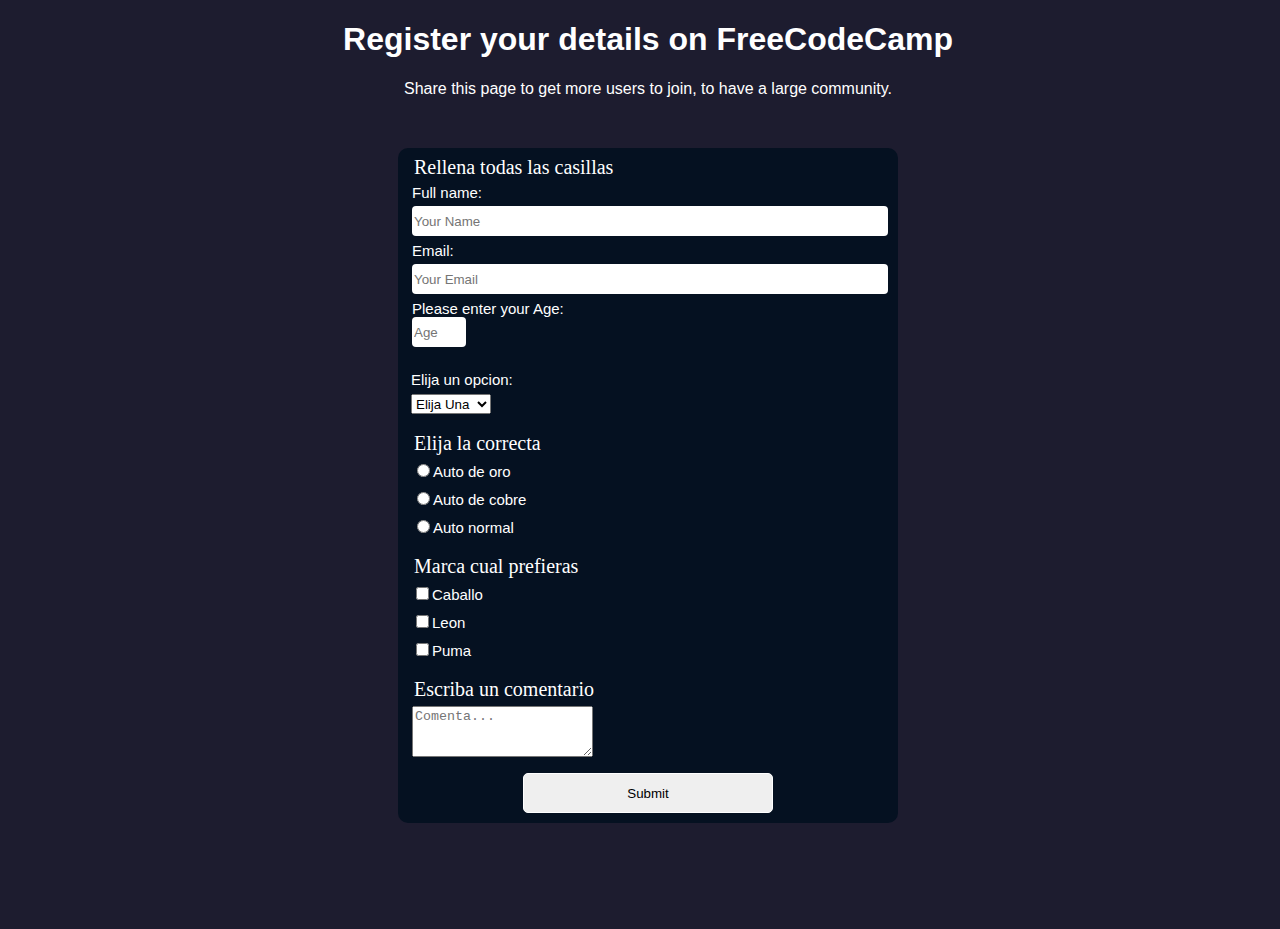
==== 01-EncuestaFormulary/index.html @ d6778711 "new archives for my projects" ====
<!DOCTYPE html>
<html lang="en">
  <head>
    <meta charset="utf-8">
    <meta name="viewport" content="width=device-width, initial-scale=1.0">
    <link rel="stylesheet" href="styles.css">
    <title>Register your details</title>
  </head>
  <body>
    <h1 id="title">Register your details on FreeCodeCamp</h1>
    <p id="description">Share this page to get more users to join, to have a large community.</p>
    <form id="survey-form">
      <fieldset>
        <legend>Rellena todas las casillas</legend>
      <label id="name-label">Full name: <input class="one" type="text" id="name" placeholder="Your Name" required/></label>
      <label id="email-label">Email:<input class="one" type="email" id="email" placeholder="Your Email" required/></label>
      <label id="number-label">Please enter your Age: <input type="number" id="number" placeholder="Age" min="13" max="120" /></label>
      </fieldset>
      <div>
      <label for="dropdown">Elija un opcion:</label>
     <select id="dropdown">
       <option value="">Elija Una</option>
       <option value="2">Auto</option>
       <option value="3">Moto</option>
       <option value="4">Bicicleta</option>
       </select>
       </div>
       <fieldset>
         <legend>Elija la correcta</legend>
      <label class="rad"><input type="radio" name="radio" value="radio-one" />Auto de oro</label>
      <label class="rad"><input type="radio" name="radio" value="radio-two" />Auto de cobre</label>
      <label class="rad"><input type="radio" name="radio" value="radio-tree" />Auto normal</label>
      </fieldset>
      <fieldset>
        <legend>Marca cual prefieras</legend>
      <label><input type="checkbox" name="box-one" value="box-two" />Caballo</label>
     <label><input type="checkbox" name="box-one" value="box-two" />Leon</label>
      <label><input type="checkbox" name="box-one" value="box-two" />Puma</label>
      </fieldset>
      <fieldset>
        <legend>Escriba un comentario</legend>
      <textarea  id="comen" type="text" placeholder="Comenta..." rows="3"
      cols="20"></textarea>
      </fieldset>
      <input class="submit" type="submit" id="submit" />
    </form>
  </body>
 <html/>
---- 01-EncuestaFormulary/styles.css ----
body {
  background-color: rgb(29, 28, 47);
  color: #fff;
  width: 100%;
  height: 100vh;
}
 h1, p {
   text-align: center;
   font-family: Tahoma, sans-serif;
 }
 form {
   display: block;
   width: 80%;
   max-width: 500px;
   min-width: 400px;
   margin: 50px auto 0;
   background-color: rgb(5, 17, 33);
   border-radius: 10px;
   padding: 8px 0;
   
 }
 fieldset{
   border: none;
 }

 input, 
 label, 
 textarea {
   display: block;
   margin-bottom: 6px;
 }

 .one {
   width: 100%;
   height: 28px;
   border-radius: 4px;
   border: none;
   margin: 5px 0 0 0;
 }
  #number {
    width: 50px;
    height: 28px;
    border-radius: 4px;
    border: none;
  }
legend{
  text-align: left;
  font-size: 20px;
}
input[type="radio"]{
 display: inline;
}
input[type="checkbox"]{
 display: inline;
}

#dropdown{
  display: inline-block;
  width: 80px;
  height: 20px;
  margin-bottom: 10px;
}
div {
  padding: 8px;
  margin-left: 5px;
}

label {
  font-size: 15px;
  font-family: arial;
}

.submit {
  width: 50%;
  height: 40px;
  margin:0 auto 2px;
  border: 1px solid white;
  border-radius: 5px;
}
.submit:hover {
  background-color: rgb(120, 120, 229);
  border: 1px solid rgb(120, 120, 229);
}

.submit:active {
  background-color: rgb(27, 27, 79);
}
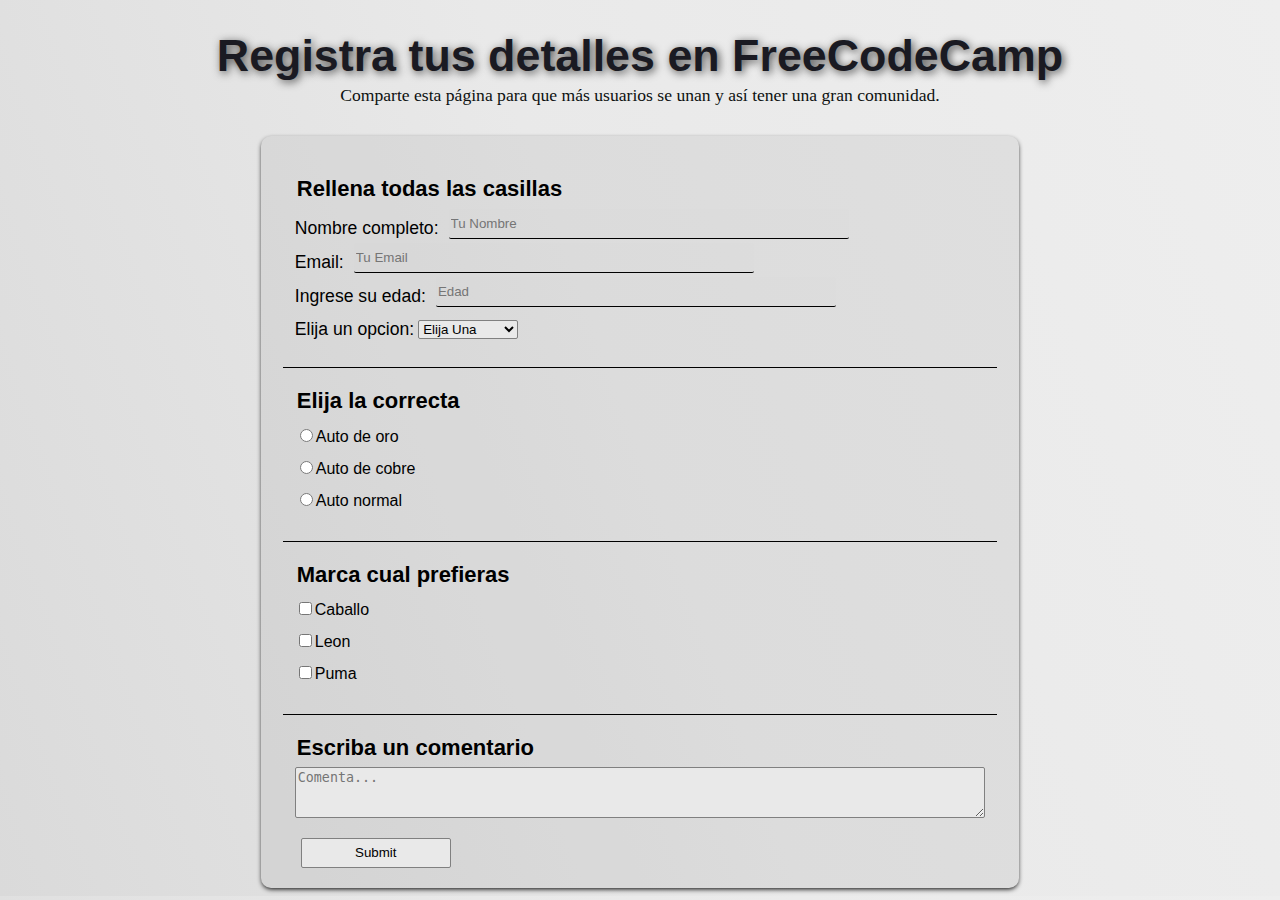
==== commit 2c9dbe21: "cambio de codigo en css" ====
--- a/01-EncuestaFormulary/index.html
+++ b/01-EncuestaFormulary/index.html
@@ -1,30 +1,34 @@
 <!DOCTYPE html>
-<html lang="en">
+<html lang="es">
   <head>
     <meta charset="utf-8">
     <meta name="viewport" content="width=device-width, initial-scale=1.0">
     <link rel="stylesheet" href="styles.css">
-    <title>Register your details</title>
+    <title>Registra tus detalles</title>
   </head>
   <body>
-    <h1 id="title">Register your details on FreeCodeCamp</h1>
-    <p id="description">Share this page to get more users to join, to have a large community.</p>
+    <h1 id="title">Registra tus detalles en FreeCodeCamp</h1>
+    <p id="description">Comparte esta página para que más usuarios se unan y así tener una gran comunidad.</p>
+
     <form id="survey-form">
-      <fieldset>
+      <fieldset  class="casillas">
         <legend>Rellena todas las casillas</legend>
-      <label id="name-label">Full name: <input class="one" type="text" id="name" placeholder="Your Name" required/></label>
-      <label id="email-label">Email:<input class="one" type="email" id="email" placeholder="Your Email" required/></label>
-      <label id="number-label">Please enter your Age: <input type="number" id="number" placeholder="Age" min="13" max="120" /></label>
-      </fieldset>
-      <div>
-      <label for="dropdown">Elija un opcion:</label>
-     <select id="dropdown">
-       <option value="">Elija Una</option>
-       <option value="2">Auto</option>
-       <option value="3">Moto</option>
-       <option value="4">Bicicleta</option>
-       </select>
-       </div>
+      <label id="name-label">Nombre completo: <input class="one" type="text" id="name" placeholder="Tu Nombre" required/></label>
+      <label id="email-label">Email:<input class="one" type="email" id="email" placeholder="Tu Email" required/></label>
+      <label id="number-label">Ingrese su edad: <input type="number" id="number" placeholder="Edad" min="13" max="120" /></label>
+      <div class="edad">
+        <label for="dropdown">Elija un opcion:</label>
+       <select id="dropdown">
+         <option value="">Elija Una</option>
+         <option value="2">Auto</option>
+         <option value="3">Moto</option>
+         <option value="4">Bicicleta</option>
+         </select>
+         </div>
+    </fieldset>
+
+      
+
        <fieldset>
          <legend>Elija la correcta</legend>
       <label class="rad"><input type="radio" name="radio" value="radio-one" />Auto de oro</label>
@@ -37,6 +41,7 @@
      <label><input type="checkbox" name="box-one" value="box-two" />Leon</label>
       <label><input type="checkbox" name="box-one" value="box-two" />Puma</label>
       </fieldset>
+
       <fieldset>
         <legend>Escriba un comentario</legend>
       <textarea  id="comen" type="text" placeholder="Comenta..." rows="3"
@@ -45,4 +50,4 @@
       <input class="submit" type="submit" id="submit" />
     </form>
   </body>
- <html/>
+ </html>
--- a/01-EncuestaFormulary/styles.css
+++ b/01-EncuestaFormulary/styles.css
@@ -1,89 +1,107 @@
-body {
-  background-color: rgb(29, 28, 47);
-  color: #fff;
-  width: 100%;
-  height: 100vh;
-}
- h1, p {
-   text-align: center;
-   font-family: Tahoma, sans-serif;
- }
- form {
-   display: block;
-   width: 80%;
-   max-width: 500px;
-   min-width: 400px;
-   margin: 50px auto 0;
-   background-color: rgb(5, 17, 33);
-   border-radius: 10px;
-   padding: 8px 0;
-   
- }
- fieldset{
-   border: none;
- }
-
- input, 
- label, 
- textarea {
-   display: block;
-   margin-bottom: 6px;
- }
-
- .one {
-   width: 100%;
-   height: 28px;
-   border-radius: 4px;
-   border: none;
-   margin: 5px 0 0 0;
- }
-  #number {
-    width: 50px;
-    height: 28px;
-    border-radius: 4px;
-    border: none;
-  }
-legend{
-  text-align: left;
-  font-size: 20px;
-}
-input[type="radio"]{
- display: inline;
-}
-input[type="checkbox"]{
- display: inline;
+* {
+  box-sizing: border-box;
 }
 
-#dropdown{
-  display: inline-block;
-  width: 80px;
-  height: 20px;
-  margin-bottom: 10px;
+body {
+  background: linear-gradient(70deg, #dadada, #e9e9e9, #eeeeee);
+  padding: 0px;
 }
-div {
-  padding: 8px;
-  margin-left: 5px;
+
+#title {
+  text-align: center;
+  margin-bottom: -14px;
+  color: #1a1a22;
+  font-size: 2.8em;
+  text-shadow: 2px 2px 8px rgb(71, 71, 71);
+  font-weight: 1100;
+  font-family: sans-serif;
+}
+
+#description{
+  text-align: center;
+  font-size: 1.1em;
+  margin-bottom: 30px;
+  color: #0d1110;
+}
+
+#survey-form {
+  margin: 5px 20%;
+  padding: 20px;
+  border-radius: 10px;
+  box-shadow: 0px 2px 5px -1px black;
+  background-color: #96969727;
+}
+
+fieldset {
+  display: grid;
+  border: none;
+  border-bottom: 1px solid black;
+  padding-bottom: 25px;
+  margin-top: 20px;
+  font-family: 'Franklin Gothic Medium', 'Arial Narrow', Arial, sans-serif;
+}
+
+fieldset:last-of-type {border: none;}
+
+.casillas label {
+  display: flex;
+  align-items: flex-end;
+  font-size: 1.1em;
+  margin: 2px 0px;
+}
+
+.casillas label input{
+  margin-left: 10px;
+  width: 400px;
+  height: 30px;
+  border: none;
+  border-bottom: 1px solid black;
+  border-radius: 2px;
+  background-color: #8f8f8f02;
+  outline: none;
+}
+
+legend {
+  font-size: 22px;
+  font-family: 'Lucida Sans', 'Lucida Sans Regular', 'Lucida Grande', 'Lucida Sans Unicode', Geneva, Verdana, sans-serif;
+  font-weight: bold;
 }
 
 label {
-  font-size: 15px;
-  font-family: arial;
+  margin: 6px 0px;
 }
 
-.submit {
-  width: 50%;
-  height: 40px;
-  margin:0 auto 2px;
-  border: 1px solid white;
-  border-radius: 5px;
-}
-.submit:hover {
-  background-color: rgb(120, 120, 229);
-  border: 1px solid rgb(120, 120, 229);
+.edad {
+  margin-top: 8px;
+  display: flex;
+  align-items: center;
+  
 }
 
-.submit:active {
-  background-color: rgb(27, 27, 79);
+.edad select {
+  margin-left: 4px;
+  width: 100px;
+  background-color: #e9e9e9;
+  border: 1px solid gray;
+  outline: none;
+  border-radius: 2px;
 }
 
+textarea{
+  outline: none;
+  border: none;
+  border-radius: 2px;
+  padding: 2px;
+  border: 1px solid gray;
+  background-color: rgb(233, 233, 233);
+}
 
+input[type="submit"] {
+  background-color: #e9e9e9;
+  border: 1px solid gray;
+  border-radius: 2px;
+  width: 150px;
+  height: 30px;
+  margin: -5px 10px 0px 20px;
+}
+
